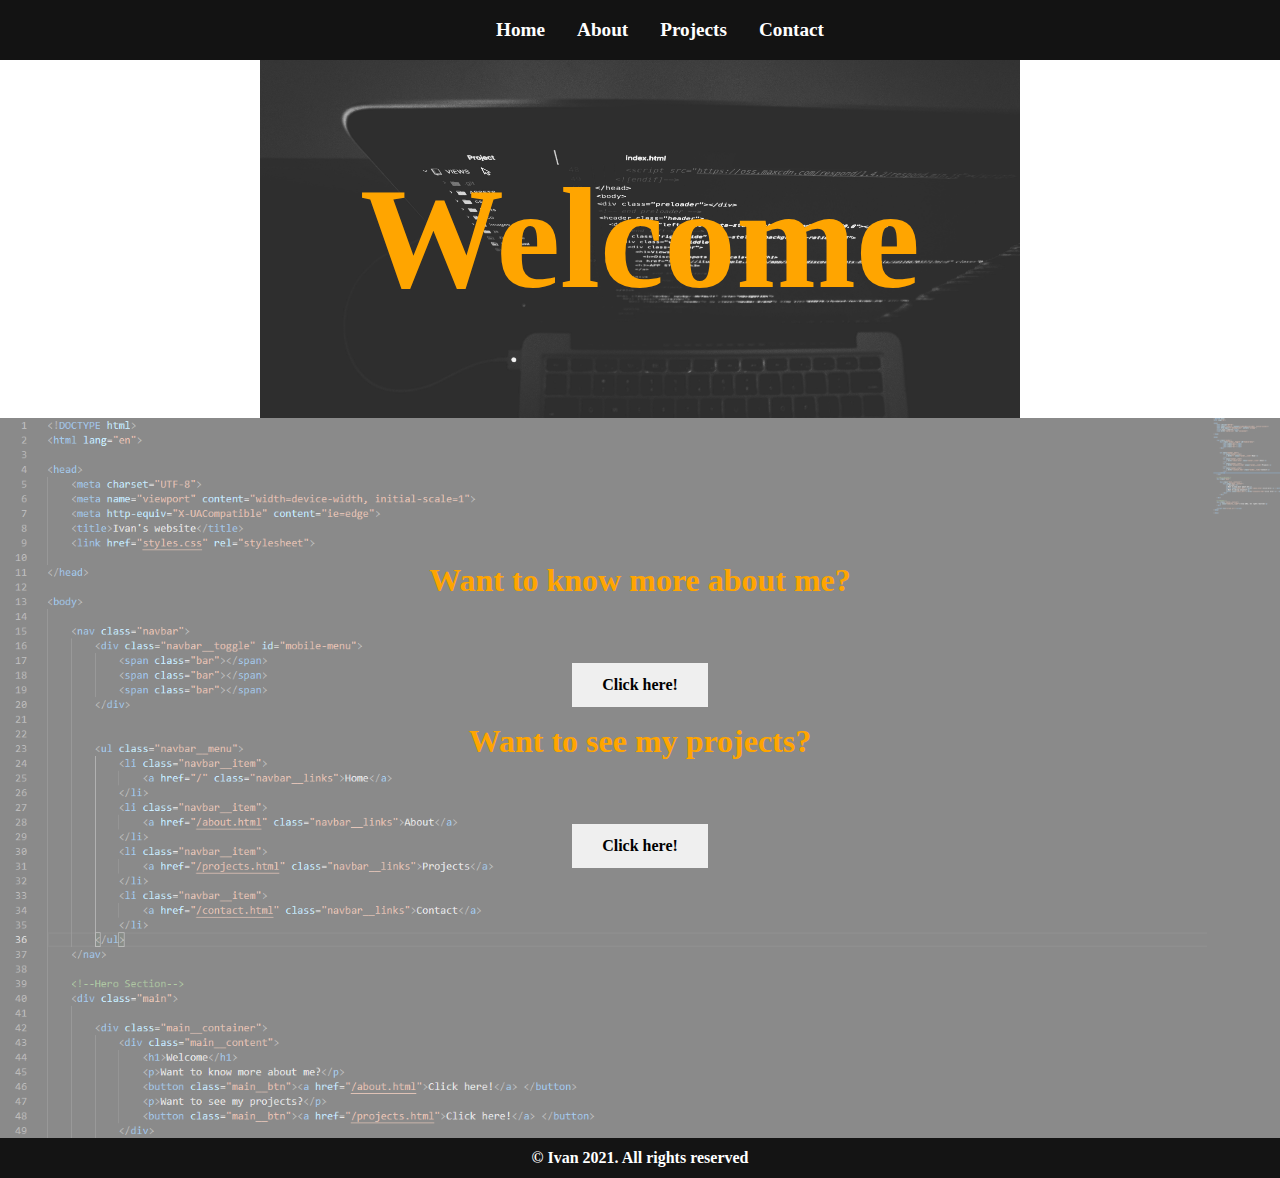
==== index.html @ b4bd45f3 "Add files via upload" ====
<!DOCTYPE html>
<html lang="en">

<head>
    <meta charset="UTF-8">
    <meta name="viewport" content="width=device-width, initial-scale=1">
    <meta http-equiv="X-UACompatible" content="ie=edge">
    <title>Home | Ivan's website</title>
    <link href="styles.css" rel="stylesheet">

</head>

<body>

    <nav class="navbar">
        <div class="navbar__toggle" id="mobile-menu">
            <span class="bar"></span>
            <span class="bar"></span>
            <span class="bar"></span>
        </div>


        <ul class="navbar__menu">

            <li class="navbar__item">
                <a href="/" class="navbar__links">Home</a>
            </li>
            <li class="navbar__item">
                <a href="/about.html" class="navbar__links">About</a>
            </li>
            <li class="navbar__item">
                <a href="/projects.html" class="navbar__links">Projects</a>
            </li>
            <li class="navbar__item">
                <a href="/contact.html" class="navbar__links">Contact</a>
            </li>
        </ul>
    </nav>

    <!--Hero Section-->
    <div class="main">
        <div class="backgnd">
            <div class="header">
                <h1><span>Welcome</span></h1>
            </div>
            <div class="background_home">
            <div class="main__container">
                
                    <div class="main__content">
                        <p>Want to know more about me?</p>
                        <button class="main__btn"><a href="/about.html">Click here!</a> </button>
                        <p>Want to see my projects?</p>
                        <button class="main__btn"><a href="/projects.html">Click here!</a> </button>
                    </div>
                </div>
            </div>
        </div>

    </div>

    <!--Footer-->
    <div class="footer__section">
        <p class="website__right">© Ivan 2021. All rights reserved</p>
    </div>

    <script src="script.js"></script>
</body>

</html>
---- styles.css ----
*,
*::before,
*::after {
    box-sizing: border-box;
    font-family: 'Otomanopee One';
    font-weight: bold;
    font-size: 100%;
}

body {
    margin: 0%;
    height: 100%;
}

.navbar {
    background: #131313;
    height: 60px;
    display: flex;
    justify-content: center;
    align-items: center;
    font-size: 1.2rem;
    position: sticky;
    top: 0;
    z-index: 999;
}

.navbar__menu {
    display: flex;
    align-items: center;
    list-style: none;
    text-align: center;
}

.navbar_item {
    height: 80px;
}

.navbar__links {
    color: #fff;
    display: flex;
    align-items: center;
    justify-content: center;
    text-decoration: none;
    padding: 0 1rem;
    height: 100%;
}

.navbar__links:hover {
    color: orange;
    transition: all 0.3s ease;
    text-decoration: underline;
}

/* Hero Section */

.backgnd {
    background-color: #fff;
}

.header {
    font-size: 9rem;
    background-image: url(images/background_4.jpg);
    background-position: center;
    background-repeat: no-repeat;
    background-size: cover;
    position: relative;
    color: orange;
    cursor: default;
    display: grid;
    align-items: center;
    justify-self: center;
    text-align: center;
    z-index: 900;
    padding: 0 100px;
}

h1 span {
    transition: .5s linear
}

h1:hover span:nth-child(1) {
    margin-right: 5px
}

h1:hover span:nth-child(2) {
    margin-left: 30px
}

h1:hover span {
    color: #fff;
}

.background_home {
    background-image: url(images/background_test.png);
    background-repeat: no-repeat;
    background-size: cover;
}

.background_about {
    background-color: #fff;
    background-repeat: no-repeat;
    background-size: cover;
}

.main__container {
    text-align: center;
    justify-items: center;
    margin: 0 auto;
    height: 80vh;
    z-index: 1;
    width: 100%;
    padding: 0 50px;
    padding-top: 10%;

}

.main__container_about {
    text-align: center;
    justify-items: center;
    margin: 0 auto;
    height: 80vh;
    z-index: 1;
    width: 100%;
    padding: 0 50px;
    padding-top: 8%;

}

.main__container_projects {
    text-align: center;
    justify-items: center;
    margin: 0 auto;
    height: 70vh;
    z-index: 1;
    width: 100%;
    padding: 0 50px;
    padding-top: 10%;
}

.main__container_contact {
    
    justify-items: center;
    margin: 0 auto;
    height: 90vh;
    z-index: 1;
    width: 100%;
    padding: 0 50px;
    padding-top: 10%;

}

.main__content {
    color: #fff;
    width: 100%;
}

.main__content_projects h1 {
    font-size: 3rem;
    background-color: #131313;
    background-size: 100%;
    -webkit-background-clip: text;
    -moz-background-clip: text;
    -webkit-text-fill-color: transparent;
    -moz-text-fill-color: transparent;
    cursor: default;
}

.main__content_about h1 {
    font-size: 5rem;
    background-color: orange;
    background-size: 100%;
    -webkit-background-clip: text;
    -moz-background-clip: text;
    -webkit-text-fill-color: transparent;
    -moz-text-fill-color: transparent;
    cursor: default;
}

.main__content_contact h1 {
    font-size: 5rem;
    background-color: orange;
    margin: 0 auto;
    background-size: 100%;
    -webkit-background-clip: text;
    -moz-background-clip: text;
    -webkit-text-fill-color: transparent;
    -moz-text-fill-color: transparent;
    cursor: default;
}

.main__content p {
    margin-top: 1rem;
    font-size: 2rem;
    font-weight: 700;
    color: orange;
    cursor: default;
    justify-content: center;
}

.main__content_about p {
    margin-top: 1rem;
    font-size: 3rem;
    font-weight: 700;
    color: #131313;
    cursor: default;
}

.main__btn {
    font-size: 1rem;
    padding: 13px 30px;
    border: none;
    color: #fff;
    margin-top: 2rem;
    cursor: pointer;
    position: relative;
    transition: all 0.35s;
    outline: none;
    align-items: center;
}

.main__btn a {
    position: relative;
    z-index: 2;
    color: black;
    text-decoration: none;
}

.main__btn:hover {
    color: white;
}

.main__btn:after {
    position: absolute;
    content: '';
    top: 0;
    left: 0;
    width: 0;
    height: 100%;
    background: orange;
    transition: all 0.4s;
    border-radius: 2px;
}

.main__btn:hover:after {
    width: 100%;
}

.submit {
    font-size: 1rem;
    padding: 13px 30px;
    border: none;
    color: #fff;
    margin-top: 2rem;
    cursor: pointer;
    position: relative;
    transition: all 0.35s;
    outline: none;
    align-items: center;
}

.submit a {
    position: relative;
    z-index: 2;
    color: black;
    text-decoration: none;
}

.submit:hover {
    color: white;
}

.submit:after {
    position: absolute;
    content: '';
    top: 0;
    left: 0;
    width: 0;
    height: 100%;
    background: orange;
    transition: all 0.4s;
    border-radius: 2px;
}

.submit:hover:after {
    width: 100%;
}

label,
input,
textarea,
.status {
    display: block;
    margin-top: 1rem;
    font-size: 2rem;
    font-weight: 700;
    color: black;
    cursor: default;
    padding-left: 1%;    
}

/* Mobile Responsive */

@media screen and (max-width: 960px) {
    .navbar__menu {
        display: grid;
        grid-template-columns: auto;
        margin: 0;
        width: 100%;
        position: absolute;
        top: -1000px;
        opacity: 1;
        transition: all 0.5s ease;
        height: 50vh;
        z-index: -1;
    }

    .navbar__menu.active {
        background: #131313;
        top: 100%;
        opacity: 1;
        transition: all 0.5s ease;
        z-index: 99;
        height: 50vh;
        font-size: 1.6rem;
    }

    .navbar__toggle .bar {
        width: 25px;
        height: 3px;
        margin: 5px auto;
        transition: all 0.3s ease-in-out;
        background: #fff;
    }

    .navbar_item {
        width: 100%;
    }

    .navbar__links {
        text-align: center;
        padding: 2rem;
        width: 100%;
        display: table;
    }

    #mobile-menu {
        position: absolute;
        top: 20%;
        right: 5%;
        transform: translate(5%, 20%);
    }

    .navbar__toggle .bar {
        display: block;
        cursor: pointer;
    }

    #mobile-menu.is-active .bar:nth-child(2) {
        opacity: 0;
    }

    #mobile-menu.is-active .bar:nth-child(1) {
        transform: translateY(8px) rotate(45deg);
    }

    #mobile-menu.is-active .bar:nth-child(3) {
        transform: translateY(-8px) rotate(-45deg);
    }
}

@media screen and (max-width: 768px) {
    body {
        background-position: center;
    }

    .header {
        max-width: 100%;
        /* display: grid;
        grid-template-columns: auto;*/
        align-items: center;
        justify-self: center;
        margin: 0 auto;
        padding: 0 auto;
    }

    .main__container {
        display: grid;
        grid-template-columns: auto;
        align-items: center;
        justify-self: center;
        width: 100%;
        margin: 0 auto;
        height: 90vh;
        padding: 0%;
    }

    .main__container_contact {
        display: grid;
        grid-template-columns: auto;
        align-items: center;
        justify-self: center;
        width: 100%;
        margin: 0 auto;
        height: 90vh;
        padding: 0%;
    }

    .main__content {
        text-align: center;
        margin-bottom: 4rem;
    }

    .header h1 {
        font-size: 3.5rem;
        margin-top: 2rem;
    }

    .main__content_projects h2 {
        text-align: center;
        font-size: 2.5rem;
        margin-top: 1.5rem;
    }

    .main__content p {
        margin-top: 1rem;
        font-size: 1.5rem;
    }

    .main__content_about {
        justify-content: center;
        align-items: center;
        text-align: center;
        margin-bottom: 4rem;
    }

    .main__content_about p {
        margin-top: 1rem;
        font-size: 1.5rem;
        text-align: center;
    }
}

@media screen and (max-width: 480px) {

    /*  body {
        background-position: left;
    }
*/
    .header h1 {
        font-size: 3rem;
        margin-top: 2rem;
    }

    .main__content p {
        margin-top: 2rem;
        font-size: 1.5rem;
    }

    .main__content_about p {
        margin-top: 2rem;
        font-size: 1.5rem;
    }

    .main__btn {
        padding: 12px 36px;
        margin: 2.5rem 0;
    }
}

/* Footer */
.website__right {
    background-color: #141414;
    color: #fff;
    padding: 1rem 0;
    margin: 0mm;
    display: flex;
    flex-direction: column;
    justify-content: center;
    align-items: center;
    bottom: 0;
    height: 40px;
    cursor: default;
}
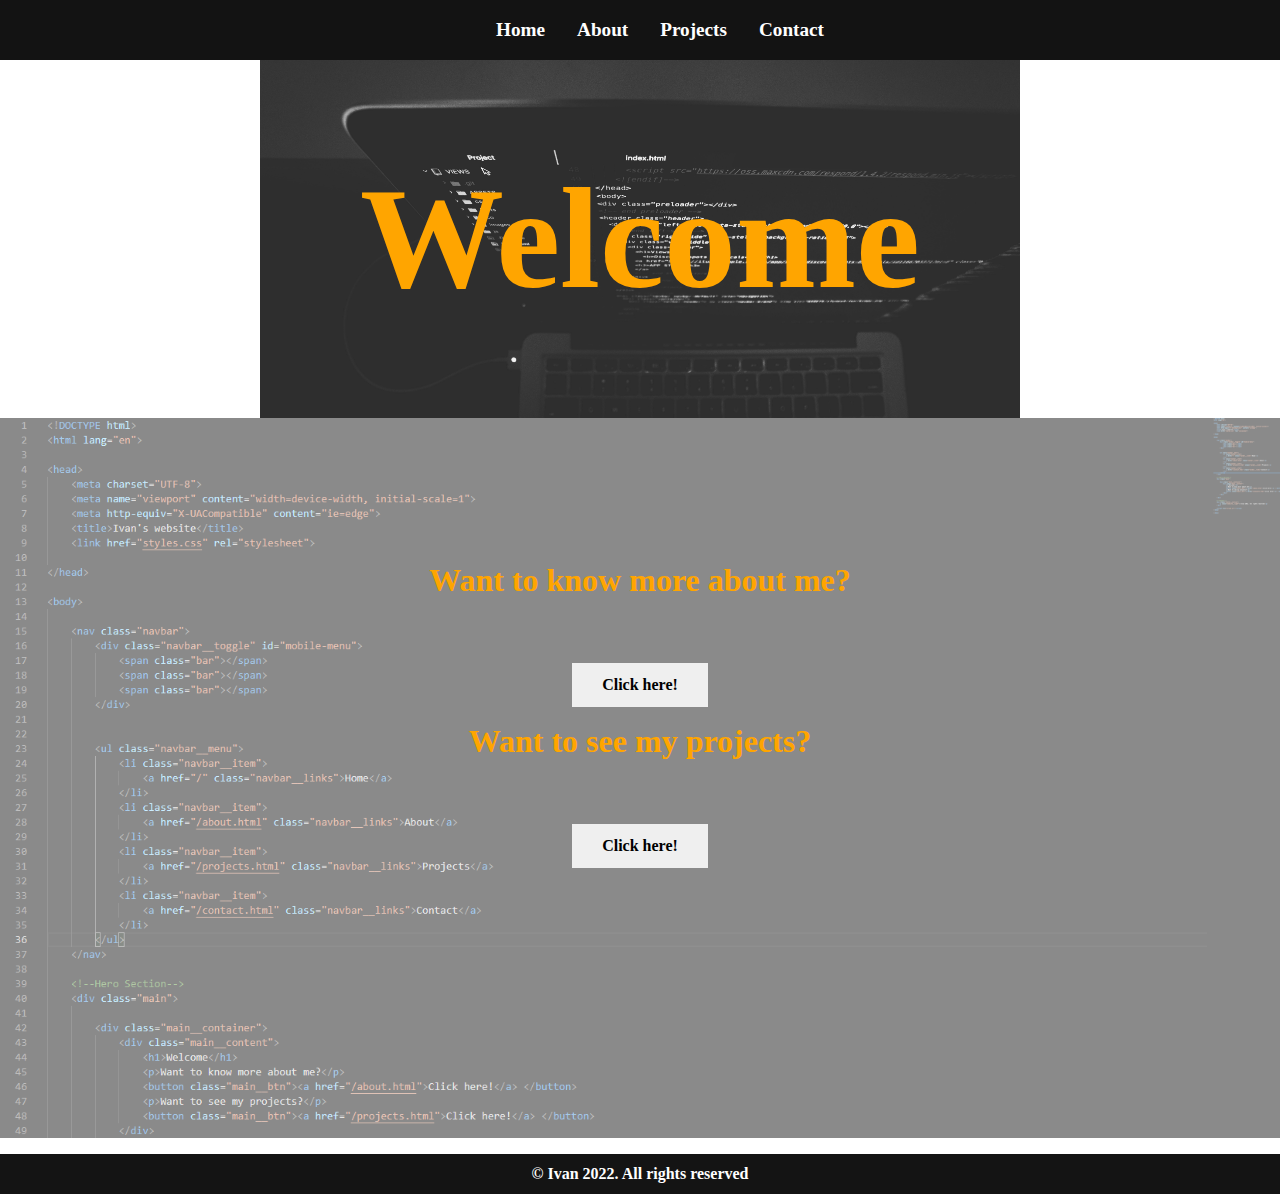
==== commit 1029cd1a: "Update projects page" ====
--- a/index.html
+++ b/index.html
@@ -23,16 +23,16 @@
         <ul class="navbar__menu">
 
             <li class="navbar__item">
-                <a href="/" class="navbar__links">Home</a>
+                <a href="/ivanhr.github.io/" class="navbar__links">Home</a>
             </li>
             <li class="navbar__item">
-                <a href="/about.html" class="navbar__links">About</a>
+                <a href="/ivanhr.github.io/about.html" class="navbar__links">About</a>
             </li>
             <li class="navbar__item">
-                <a href="/projects.html" class="navbar__links">Projects</a>
+                <a href="/ivanhr.github.io/projects.html" class="navbar__links">Projects</a>
             </li>
             <li class="navbar__item">
-                <a href="/contact.html" class="navbar__links">Contact</a>
+                <a href="/ivanhr.github.io/contact.html" class="navbar__links">Contact</a>
             </li>
         </ul>
     </nav>
@@ -48,9 +48,9 @@
                 
                     <div class="main__content">
                         <p>Want to know more about me?</p>
-                        <button class="main__btn"><a href="/about.html">Click here!</a> </button>
+                        <button class="main__btn"><a href="/ivanhr.github.io/about.html">Click here!</a> </button>
                         <p>Want to see my projects?</p>
-                        <button class="main__btn"><a href="/projects.html">Click here!</a> </button>
+                        <button class="main__btn"><a href="/ivanhr.github.io/projects.html">Click here!</a> </button>
                     </div>
                 </div>
             </div>
@@ -60,7 +60,7 @@
 
     <!--Footer-->
     <div class="footer__section">
-        <p class="website__right">© Ivan 2021. All rights reserved</p>
+        <p class="website__right">© Ivan 2022. All rights reserved</p>
     </div>
 
     <script src="script.js"></script>
--- a/styles.css
+++ b/styles.css
@@ -74,6 +74,23 @@
     padding: 0 100px;
 }
 
+.header-lms {
+    font-size: 5rem;
+    background-image: url(images/background_4.jpg);
+    background-position: center;
+    background-repeat: no-repeat;
+    background-size: cover;
+    position: relative;
+    color: orange;
+    cursor: default;
+    display: grid;
+    align-items: center;
+    justify-self: center;
+    text-align: center;
+    z-index: 900;
+    padding: 0 100px;
+}
+
 h1 span {
     transition: .5s linear
 }
@@ -138,10 +155,10 @@
 }
 
 .main__container_contact {
-    
+    text-align: center;
     justify-items: center;
     margin: 0 auto;
-    height: 90vh;
+    height: 70vh;
     z-index: 1;
     width: 100%;
     padding: 0 50px;
@@ -201,6 +218,27 @@
     margin-top: 1rem;
     font-size: 3rem;
     font-weight: 700;
+    color: #131313;
+    cursor: default;
+}
+.main__content_contact p {
+    margin-top: 1rem;
+    font-size: 2rem;
+    font-weight: 700;
+    color: #131313;
+    cursor: default;
+}
+
+.main__content_contact p1 {
+    margin-top: 1rem;
+    font-size: 3rem;
+    font-weight: 700;
+    color: #131313;
+    cursor: default;
+}
+
+.main__content_projects-lms {
+    font-size: 2rem;
     color: #131313;
     cursor: default;
 }
@@ -245,58 +283,25 @@
     width: 100%;
 }
 
-.submit {
-    font-size: 1rem;
-    padding: 13px 30px;
-    border: none;
-    color: #fff;
-    margin-top: 2rem;
-    cursor: pointer;
-    position: relative;
-    transition: all 0.35s;
-    outline: none;
-    align-items: center;
-}
-
-.submit a {
-    position: relative;
-    z-index: 2;
+.project {
+    font-size: 2rem;
+    text-decoration: none;
     color: black;
-    text-decoration: none;
-}
-
-.submit:hover {
-    color: white;
-}
-
-.submit:after {
-    position: absolute;
-    content: '';
-    top: 0;
-    left: 0;
-    width: 0;
-    height: 100%;
-    background: orange;
-    transition: all 0.4s;
-    border-radius: 2px;
-}
-
-.submit:hover:after {
-    width: 100%;
-}
-
-label,
-input,
-textarea,
-.status {
-    display: block;
-    margin-top: 1rem;
-    font-size: 2rem;
-    font-weight: 700;
-    color: black;
-    cursor: default;
-    padding-left: 1%;    
-}
+}
+
+.column {
+    float: center;
+    padding: 5px;
+    margin-left: 10px;
+  }
+
+  .row::after {
+    content: "";
+    clear: both;
+    display: table;
+  }
+
+  /*TODO Project page responsiveness */
 
 /* Mobile Responsive */
 
@@ -375,8 +380,6 @@
 
     .header {
         max-width: 100%;
-        /* display: grid;
-        grid-template-columns: auto;*/
         align-items: center;
         justify-self: center;
         margin: 0 auto;
@@ -438,14 +441,23 @@
         font-size: 1.5rem;
         text-align: center;
     }
+
+    .main__content_contact {
+        justify-content: center;
+        align-items: center;
+        text-align: center;
+        margin-bottom: 4rem;
+    }
+
+    .main__content_contact p {
+        margin-top: 1rem;
+        font-size: 1.5rem;
+        text-align: center;
+    }
 }
 
 @media screen and (max-width: 480px) {
 
-    /*  body {
-        background-position: left;
-    }
-*/
     .header h1 {
         font-size: 3rem;
         margin-top: 2rem;
@@ -465,6 +477,7 @@
         padding: 12px 36px;
         margin: 2.5rem 0;
     }
+
 }
 
 /* Footer */
@@ -473,6 +486,7 @@
     color: #fff;
     padding: 1rem 0;
     margin: 0mm;
+    margin-top: 1rem;
     display: flex;
     flex-direction: column;
     justify-content: center;
@@ -480,4 +494,19 @@
     bottom: 0;
     height: 40px;
     cursor: default;
+}
+
+.website__right-projects {
+    background-color: #141414;
+    color: #fff;
+    padding: 1rem 0;
+    margin: 0mm;
+    margin-top: 30rem;
+    display: flex;
+    flex-direction: column;
+    justify-content: center;
+    align-items: center;
+    bottom: 0;
+    height: 40px;
+    cursor: default;
 }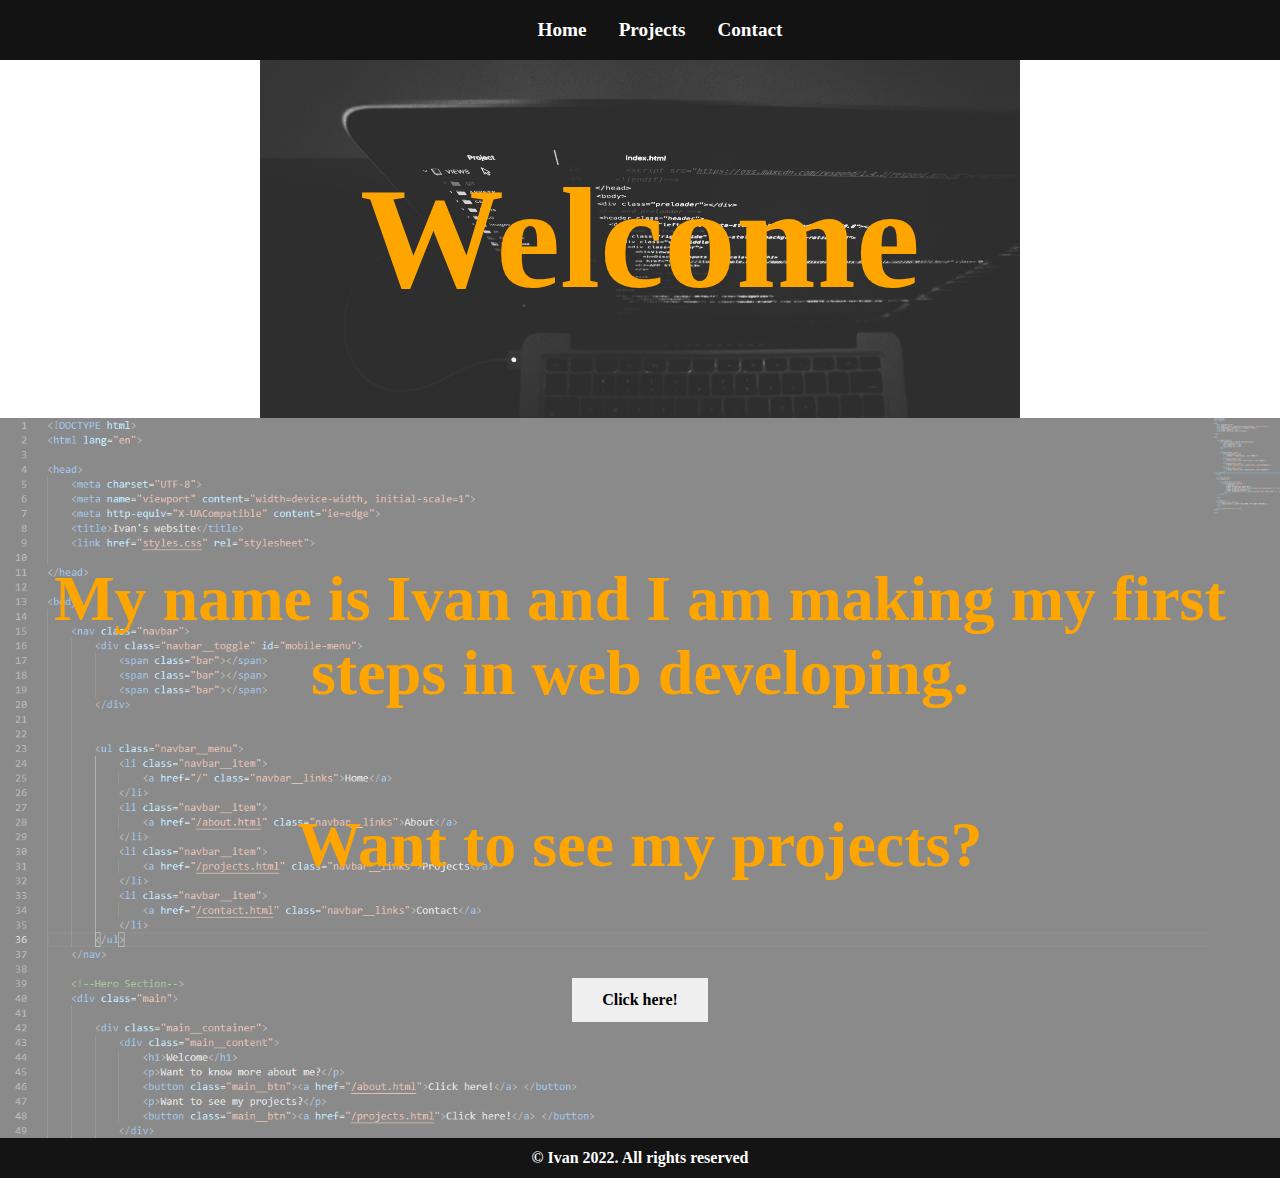
==== commit bce2f660: "update" ====
--- a/index.html
+++ b/index.html
@@ -26,9 +26,6 @@
                 <a href="/ivanhr.github.io/" class="navbar__links">Home</a>
             </li>
             <li class="navbar__item">
-                <a href="/ivanhr.github.io/about.html" class="navbar__links">About</a>
-            </li>
-            <li class="navbar__item">
                 <a href="/ivanhr.github.io/projects.html" class="navbar__links">Projects</a>
             </li>
             <li class="navbar__item">
@@ -44,11 +41,11 @@
                 <h1><span>Welcome</span></h1>
             </div>
             <div class="background_home">
-            <div class="main__container">
-                
+                <div class="main__container">
                     <div class="main__content">
-                        <p>Want to know more about me?</p>
-                        <button class="main__btn"><a href="/ivanhr.github.io/about.html">Click here!</a> </button>
+                        <p> My name is Ivan and I am making
+                            my first steps in web developing.</p>
+                        <br>
                         <p>Want to see my projects?</p>
                         <button class="main__btn"><a href="/ivanhr.github.io/projects.html">Click here!</a> </button>
                     </div>
--- a/styles.css
+++ b/styles.css
@@ -74,23 +74,6 @@
     padding: 0 100px;
 }
 
-.header-lms {
-    font-size: 5rem;
-    background-image: url(images/background_4.jpg);
-    background-position: center;
-    background-repeat: no-repeat;
-    background-size: cover;
-    position: relative;
-    color: orange;
-    cursor: default;
-    display: grid;
-    align-items: center;
-    justify-self: center;
-    text-align: center;
-    z-index: 900;
-    padding: 0 100px;
-}
-
 h1 span {
     transition: .5s linear
 }
@@ -113,10 +96,12 @@
     background-size: cover;
 }
 
-.background_about {
-    background-color: #fff;
+
+.background_projects {
+    background-image: url(images/background_projects.jpg);
     background-repeat: no-repeat;
     background-size: cover;
+    
 }
 
 .main__container {
@@ -131,18 +116,6 @@
 
 }
 
-.main__container_about {
-    text-align: center;
-    justify-items: center;
-    margin: 0 auto;
-    height: 80vh;
-    z-index: 1;
-    width: 100%;
-    padding: 0 50px;
-    padding-top: 8%;
-
-}
-
 .main__container_projects {
     text-align: center;
     justify-items: center;
@@ -172,7 +145,7 @@
 }
 
 .main__content_projects h1 {
-    font-size: 3rem;
+    font-size: 3.5rem;
     background-color: #131313;
     background-size: 100%;
     -webkit-background-clip: text;
@@ -182,16 +155,6 @@
     cursor: default;
 }
 
-.main__content_about h1 {
-    font-size: 5rem;
-    background-color: orange;
-    background-size: 100%;
-    -webkit-background-clip: text;
-    -moz-background-clip: text;
-    -webkit-text-fill-color: transparent;
-    -moz-text-fill-color: transparent;
-    cursor: default;
-}
 
 .main__content_contact h1 {
     font-size: 5rem;
@@ -207,20 +170,13 @@
 
 .main__content p {
     margin-top: 1rem;
-    font-size: 2rem;
+    font-size: 4rem;
     font-weight: 700;
     color: orange;
     cursor: default;
     justify-content: center;
 }
 
-.main__content_about p {
-    margin-top: 1rem;
-    font-size: 3rem;
-    font-weight: 700;
-    color: #131313;
-    cursor: default;
-}
 .main__content_contact p {
     margin-top: 1rem;
     font-size: 2rem;
@@ -237,11 +193,6 @@
     cursor: default;
 }
 
-.main__content_projects-lms {
-    font-size: 2rem;
-    color: #131313;
-    cursor: default;
-}
 
 .main__btn {
     font-size: 1rem;
@@ -286,8 +237,9 @@
 .project {
     font-size: 2rem;
     text-decoration: none;
-    color: black;
-}
+    color: #fff;
+}
+
 
 .column {
     float: center;
@@ -301,7 +253,49 @@
     display: table;
   }
 
-  /*TODO Project page responsiveness */
+  .carousel {
+    position: relative;
+}
+
+.carousel__item {
+    height: 200px;
+    background-position:center;
+    background-repeat: no-repeat;
+    background-size: cover;
+    padding: 0.5em;
+    font-weight: bold;
+    font-size: 1.5em;
+    color: #fff;
+    display: none;
+}
+
+.carousel__item--selected {
+    display: block;
+}
+
+.carousel__nav {
+    width: 100%;
+    padding: 20px 0;
+    position: absolute;
+    bottom: 0;
+    left: 0;
+    text-align: center;
+}
+
+.carousel__button {
+    width: 10px;
+    height: 10px;
+    display: inline-block;
+    background: transparent;
+    border: 2px solid #fff;
+    border-radius: 50%;
+    margin: 0 5px;
+    cursor: pointer;
+}
+
+.carousel__button--selected {
+    background: rgba(248, 248, 248, 0.5);
+}
 
 /* Mobile Responsive */
 
@@ -418,7 +412,7 @@
         margin-top: 2rem;
     }
 
-    .main__content_projects h2 {
+    .main__content_projects h1 {
         text-align: center;
         font-size: 2.5rem;
         margin-top: 1.5rem;
@@ -427,19 +421,6 @@
     .main__content p {
         margin-top: 1rem;
         font-size: 1.5rem;
-    }
-
-    .main__content_about {
-        justify-content: center;
-        align-items: center;
-        text-align: center;
-        margin-bottom: 4rem;
-    }
-
-    .main__content_about p {
-        margin-top: 1rem;
-        font-size: 1.5rem;
-        text-align: center;
     }
 
     .main__content_contact {
@@ -468,11 +449,6 @@
         font-size: 1.5rem;
     }
 
-    .main__content_about p {
-        margin-top: 2rem;
-        font-size: 1.5rem;
-    }
-
     .main__btn {
         padding: 12px 36px;
         margin: 2.5rem 0;
@@ -486,7 +462,7 @@
     color: #fff;
     padding: 1rem 0;
     margin: 0mm;
-    margin-top: 1rem;
+
     display: flex;
     flex-direction: column;
     justify-content: center;
